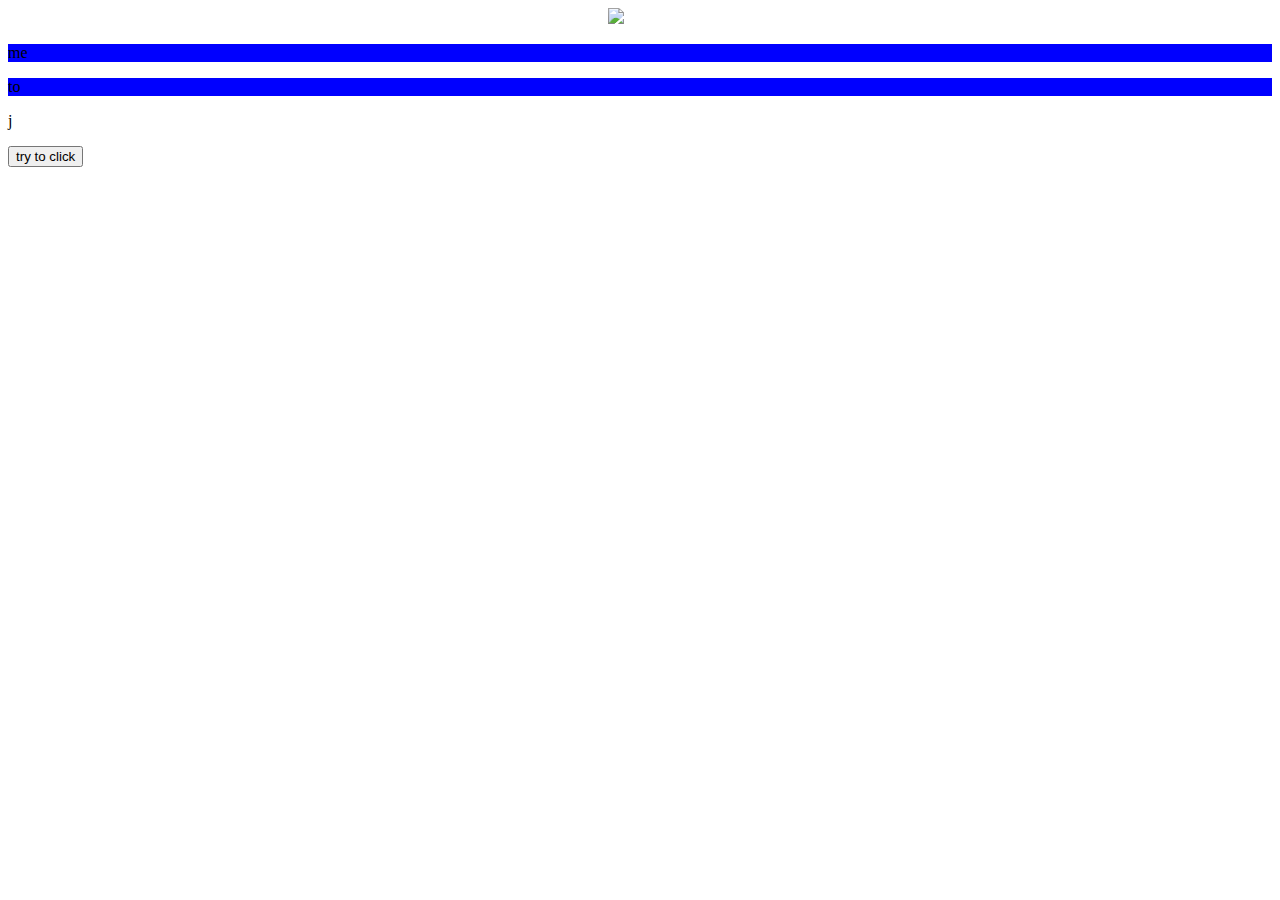
==== index.html @ c5e59202 "Update and rename try.html to index.html" ====
<!DOCTYPE html>
<html>
    <head>
        <link rel="stylesheet" href="try.css">
        <script src="try.js"></script>
    </head>     

    </head>
    <body>
    <a href="https://github.com/junmingt/jm/blob/master/my.html"
        <img src="https://www.shutterstock.com/image-vector/vector-isolated-fire-emoji-260nw-1173468361.jpg">
    </a>

    <div class="a">
         <img src="https://www.shutterstock.com/image-vector/vector-isolated-fire-emoji-260nw-1173468361.jpg">
    </div>
    <p class="b">me</p>
    <p class="b">to</p>
    <p id="demo">j</p>
    <button type="button" onclick="myfunction()">try to click</button>
    </body>
</html>
---- try.css ----
.a{margin-left: 600px;}
.b{background-color: blue;}
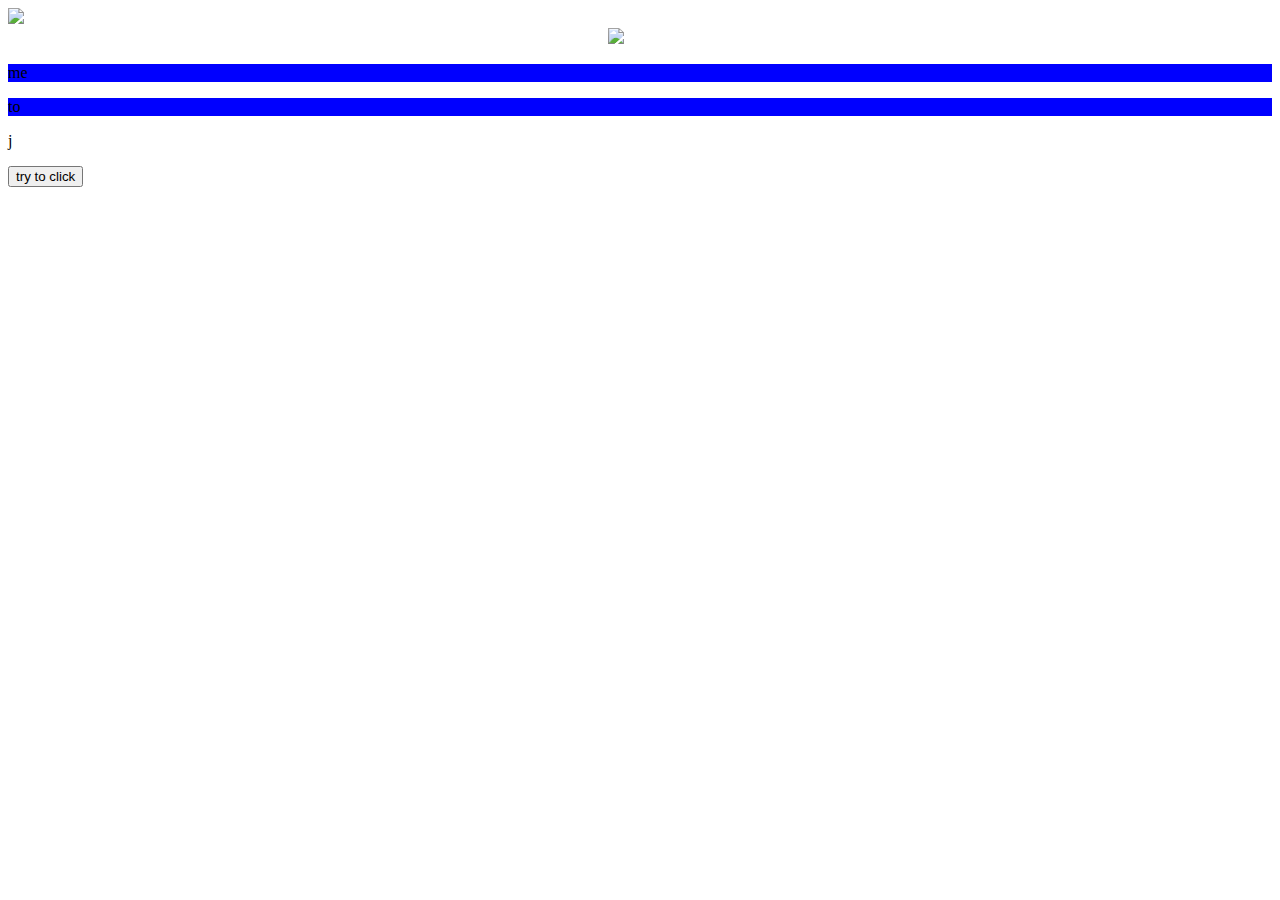
==== commit 349cd4bc: "Update index.html" ====
--- a/index.html
+++ b/index.html
@@ -7,7 +7,7 @@
 
     </head>
     <body>
-    <a href="https://github.com/junmingt/jm/blob/master/my.html"
+    <a href="https://github.com/junmingt/jm/blob/master/my.html">
         <img src="https://www.shutterstock.com/image-vector/vector-isolated-fire-emoji-260nw-1173468361.jpg">
     </a>
 
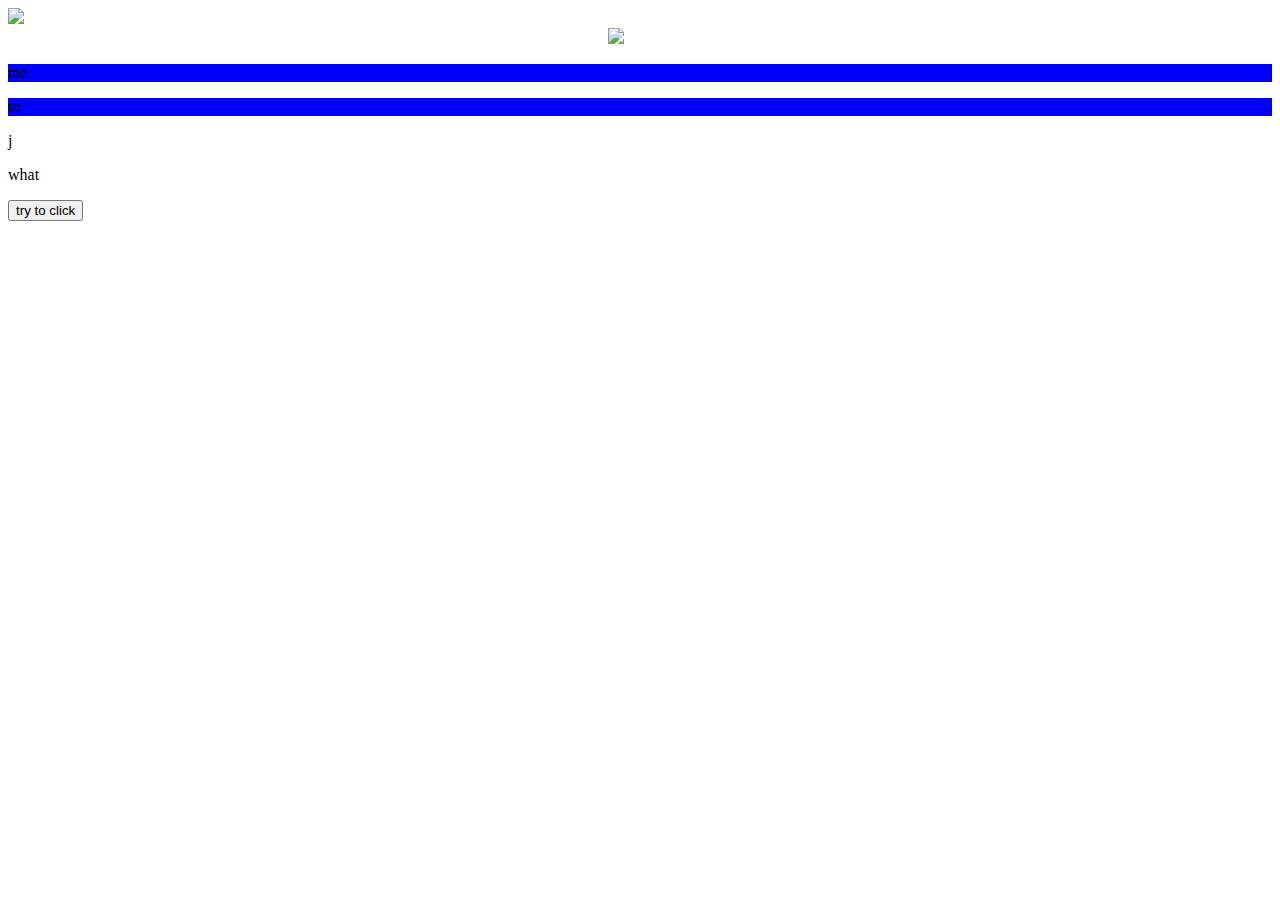
==== commit a6966ff1: "Update index.html" ====
--- a/index.html
+++ b/index.html
@@ -3,11 +3,12 @@
     <head>
         <link rel="stylesheet" href="try.css">
         <script src="try.js"></script>
+        
     </head>     
 
     </head>
     <body>
-    <a href="https://github.com/junmingt/jm/blob/master/my.html">
+    <a href="https://junmingt.github.io/jm/my.html">
         <img src="https://www.shutterstock.com/image-vector/vector-isolated-fire-emoji-260nw-1173468361.jpg">
     </a>
 
@@ -17,6 +18,7 @@
     <p class="b">me</p>
     <p class="b">to</p>
     <p id="demo">j</p>
+    <p class="d">what <p>
     <button type="button" onclick="myfunction()">try to click</button>
     </body>
 </html>
--- a/try.css
+++ b/try.css
@@ -1,2 +1,3 @@
 .a{margin-left: 600px;}
-.b{background-color: blue;}+.b{background-color: blue;}
+.d{width:100%;}
